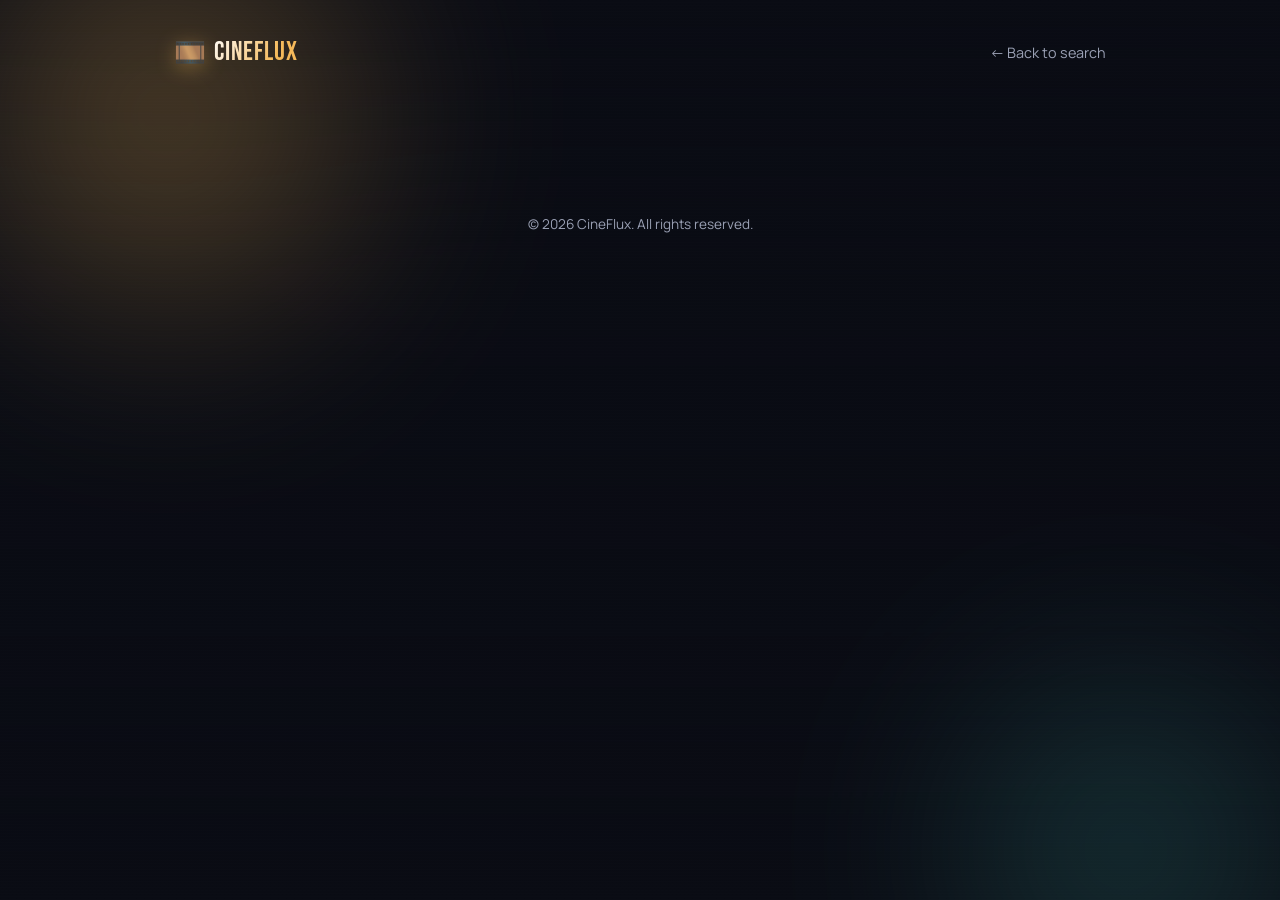
==== movie-details.html @ 126f5a04 "Get Your Movie" ====
<!DOCTYPE html>
<html lang="en">
<head>
    <meta charset="UTF-8">
    <meta name="viewport" content="width=device-width, initial-scale=1.0">
    <title>CineFlux — Movie details</title>
    <link rel="icon" href="data:image/svg+xml,%3Csvg xmlns='http://www.w3.org/2000/svg' viewBox='0 0 100 100'%3E%3Ctext y='.9em' font-size='90'%3E%F0%9F%8E%9E%3C/text%3E%3C/svg%3E">
    <link rel="preconnect" href="https://fonts.googleapis.com">
    <link rel="preconnect" href="https://fonts.gstatic.com" crossorigin>
    <link href="https://fonts.googleapis.com/css2?family=Bebas+Neue&family=Manrope:wght@400;500;600;700;800&display=swap" rel="stylesheet">
    <link rel="stylesheet" href="style.css">
</head>
<body>

    <div class="scene" aria-hidden="true">
        <div class="bg-video-wrap">
            <video class="bg-video" autoplay muted loop playsinline poster="assets/bg-poster.jpg">
                <source src="assets/bg-video.mp4" type="video/mp4">
            </video>
            <div class="bg-video-overlay"></div>
        </div>
        <div class="glow glow-1"></div>
        <div class="glow glow-2"></div>
        <div class="grain"></div>
    </div>

    <div class="detail-backdrop" id="detailBackdrop" aria-hidden="true"></div>

    <header class="site-header compact">
        <a href="index.html" class="brand">
            <span class="brand-mark">🎞️</span>
            <span class="brand-name">CineFlux</span>
        </a>
        <a href="index.html" class="back-link">← Back to search</a>
    </header>

    <main>
        <div id="movie-detail"></div>
    </main>

    <footer class="site-footer">
        <p>&copy; 2026 CineFlux. All rights reserved.</p>
    </footer>

    <script src="effects.js"></script>
    <script src="movie-details.js"></script>
</body>
</html>
---- style.css ----
/* ============================================================
   CineFlux — premium dark cinema theme
   Built to style the markup exactly as script.js / movie-details.js
   already generate it. No JS logic files were touched.
   ============================================================ */

:root {
  --bg: #0a0c14;
  --bg-panel: #12151f;
  --bg-card: #161a26;
  --line: rgba(255, 255, 255, 0.08);
  --text: #eef0f6;
  --text-dim: #9aa0b4;
  --amber: #f5b95a;
  --amber-dim: #c9924a;
  --teal: #4fd6c8;
  --shadow-deep: 0 30px 60px -20px rgba(0, 0, 0, 0.65);

  --font-display: "Bebas Neue", "Manrope", sans-serif;
  --font-body: "Manrope", -apple-system, sans-serif;
}

* {
  box-sizing: border-box;
}

html {
  scroll-behavior: smooth;
}

body {
  margin: 0;
  min-height: 100vh;
  background: var(--bg);
  color: var(--text);
  font-family: var(--font-body);
  line-height: 1.5;
  -webkit-font-smoothing: antialiased;
  overflow-x: hidden;
  position: relative;
}

a {
  color: inherit;
  text-decoration: none;
}

/* ---------- Ambient cinematic backdrop ---------- */

.scene {
  position: fixed;
  inset: 0;
  z-index: -1;
  overflow: hidden;
  pointer-events: none;
}

.glow {
  position: absolute;
  border-radius: 50%;
  filter: blur(90px);
  opacity: 0.35;
}

.glow-1 {
  width: 46vw;
  height: 46vw;
  top: -14vw;
  left: -10vw;
  background: radial-gradient(circle, var(--amber) 0%, transparent 70%);
}

.glow-2 {
  width: 40vw;
  height: 40vw;
  bottom: -16vw;
  right: -8vw;
  background: radial-gradient(circle, var(--teal) 0%, transparent 70%);
  opacity: 0.22;
}

.grain {
  position: absolute;
  inset: 0;
  background-image: repeating-linear-gradient(
      0deg,
      rgba(255, 255, 255, 0.015) 0px,
      transparent 1px,
      transparent 3px
    );
  mix-blend-mode: overlay;
}

/* Background video (drop your own file at assets/bg-video.mp4 —
   see the note below on where to source one). Fails silently and
   the gradient/glow backdrop still looks complete without it. */

.bg-video-wrap {
  position: absolute;
  inset: 0;
  overflow: hidden;
}

.bg-video {
  width: 100%;
  height: 100%;
  object-fit: cover;
  filter: brightness(0.4) saturate(1.15) contrast(1.05);
  opacity: 0.55;
}

.bg-video-overlay {
  position: absolute;
  inset: 0;
  background: linear-gradient(
    180deg,
    var(--bg) 0%,
    rgba(10, 12, 20, 0.55) 30%,
    rgba(10, 12, 20, 0.75) 70%,
    var(--bg) 100%
  );
}

/* Real 3D CSS film reel — two faces spinning in true 3D space,
   no image, no video, just transforms. */

.floating-reel {
  position: absolute;
  top: 14%;
  right: 8%;
  width: 120px;
  height: 120px;
  perspective: 700px;
  opacity: 0.5;
  display: none;
}

.reel-face {
  position: absolute;
  inset: 0;
  border-radius: 50%;
  background:
    radial-gradient(circle at center, transparent 0 18%, var(--line) 18% 20%, transparent 20% 34%, var(--line) 34% 36%, transparent 36%),
    repeating-conic-gradient(rgba(255, 255, 255, 0.12) 0deg 8deg, transparent 8deg 40deg);
  border: 2px solid rgba(245, 185, 90, 0.35);
  animation: spin3d 10s linear infinite;
  transform-style: preserve-3d;
  backface-visibility: hidden;
}

.reel-back {
  animation-delay: -5s;
}

@keyframes spin3d {
  from {
    transform: rotateY(0deg);
  }
  to {
    transform: rotateY(360deg);
  }
}

/* ---------- Header ---------- */

.site-header {
  display: flex;
  flex-direction: column;
  align-items: center;
  gap: 0.6rem;
  padding: 3.5rem 1.5rem 2rem;
  text-align: center;
}

.site-header.compact {
  flex-direction: row;
  justify-content: space-between;
  align-items: center;
  text-align: left;
  max-width: 980px;
  margin: 0 auto;
  padding: 2rem 1.5rem 1rem;
}

.brand {
  display: inline-flex;
  align-items: center;
  gap: 0.5rem;
}

.brand-mark {
  font-size: 1.6rem;
  filter: drop-shadow(0 4px 10px rgba(245, 185, 90, 0.4));
}

.brand-name {
  font-family: var(--font-display);
  font-size: 1.7rem;
  letter-spacing: 0.03em;
  background: linear-gradient(120deg, #fff, var(--amber) 70%);
  -webkit-background-clip: text;
  background-clip: text;
  color: transparent;
}

.back-link {
  font-size: 0.9rem;
  color: var(--text-dim);
  transition: color 0.2s ease;
}

.back-link:hover {
  color: var(--amber);
}

.hero-title {
  margin: 0.6rem 0 0;
  font-family: var(--font-display);
  font-weight: 400;
  font-size: clamp(2.6rem, 6vw, 4.4rem);
  letter-spacing: 0.01em;
  line-height: 1;
}

@media (min-width: 900px) {
  .floating-reel {
    display: block;
  }
}

.hero-sub {
  margin: 0;
  color: var(--text-dim);
  font-size: 1.05rem;
  max-width: 34rem;
}

/* ---------- Sprocket strip (film-reel motif) ---------- */

.sprocket-row {
  height: 10px;
  max-width: 1080px;
  margin: 0 auto 2.4rem;
  background-image: radial-gradient(circle, rgba(255, 255, 255, 0.18) 2px, transparent 2.6px);
  background-size: 22px 100%;
  background-repeat: repeat-x;
  opacity: 0.7;
}

/* ---------- Trending chips ---------- */

.trending {
  display: flex;
  flex-wrap: wrap;
  align-items: center;
  justify-content: center;
  gap: 0.5rem;
  margin: 0 0 2.2rem;
}

.trending-label {
  color: var(--text-dim);
  font-size: 0.85rem;
  margin-right: 0.2rem;
}

.chip {
  border: 1px solid var(--line);
  background: rgba(255, 255, 255, 0.04);
  color: var(--text-dim);
  font-family: var(--font-body);
  font-size: 0.82rem;
  padding: 0.35rem 0.9rem;
  border-radius: 999px;
  cursor: pointer;
  transition: border-color 0.2s ease, color 0.2s ease, transform 0.15s ease;
}

.chip:hover {
  color: var(--amber);
  border-color: rgba(245, 185, 90, 0.4);
  transform: translateY(-1px);
}

/* ---------- Feature badges ---------- */

.feature-row {
  display: flex;
  flex-wrap: wrap;
  justify-content: center;
  gap: 1rem 2.2rem;
  margin: 0 0 2.6rem;
}

.feature {
  display: inline-flex;
  align-items: center;
  gap: 0.5rem;
  color: var(--text-dim);
  font-size: 0.9rem;
}

.feature-icon {
  font-size: 1.1rem;
}

/* ---------- Empty state ---------- */

.empty-state {
  grid-column: 1 / -1;
  display: flex;
  flex-direction: column;
  align-items: center;
  gap: 0.8rem;
  padding: 3.5rem 1.5rem;
  color: var(--text-dim);
  text-align: center;
}

.empty-icon {
  font-size: 2.6rem;
  opacity: 0.6;
  filter: drop-shadow(0 8px 18px rgba(0, 0, 0, 0.5));
}

.empty-state p {
  margin: 0;
  max-width: 26rem;
}

/* ---------- Details page backdrop glow ---------- */

.detail-backdrop {
  position: fixed;
  inset: -8%;
  z-index: -1;
  background-size: cover;
  background-position: center;
  filter: blur(70px) brightness(0.45) saturate(1.3);
  transform: scale(1.15);
  opacity: 0;
  transition: opacity 0.7s ease;
}

.detail-backdrop.visible {
  opacity: 0.6;
}

/* ---------- Search panel ---------- */

main {
  max-width: 1080px;
  margin: 0 auto;
  padding: 0 1.5rem 4rem;
}

.search-panel {
  display: flex;
  justify-content: center;
  margin-bottom: 3rem;
}

#movieForm {
  display: flex;
  width: 100%;
  max-width: 640px;
  background: rgba(255, 255, 255, 0.05);
  border: 1px solid var(--line);
  border-radius: 999px;
  padding: 0.4rem 0.4rem 0.4rem 1.3rem;
  backdrop-filter: blur(16px);
  box-shadow: var(--shadow-deep);
  transition: border-color 0.25s ease, transform 0.25s ease;
}

#movieForm:focus-within {
  border-color: rgba(245, 185, 90, 0.5);
  transform: translateY(-2px);
}

#movieInput {
  flex: 1;
  border: none;
  background: transparent;
  color: var(--text);
  font-family: var(--font-body);
  font-size: 1rem;
  padding: 0.7rem 0.5rem;
  outline: none;
}

#movieInput::placeholder {
  color: var(--text-dim);
}

#movieForm button {
  border: none;
  border-radius: 999px;
  padding: 0.75rem 1.6rem;
  font-family: var(--font-body);
  font-weight: 700;
  font-size: 0.95rem;
  color: #17110a;
  background: linear-gradient(135deg, var(--amber), var(--amber-dim));
  cursor: pointer;
  box-shadow: 0 10px 24px -8px rgba(245, 185, 90, 0.55);
  transition: transform 0.18s ease, box-shadow 0.18s ease;
}

#movieForm button:hover {
  transform: translateY(-1px);
  box-shadow: 0 14px 28px -8px rgba(245, 185, 90, 0.7);
}

#movieForm button:active {
  transform: translateY(0);
}

/* ---------- Loader ---------- */

.loader {
  --color-1: rgba(255, 255, 255, 0.15);
  --color-2: var(--amber);
  --size: 1px;

  width: calc(48 * var(--size));
  height: calc(48 * var(--size));
  border: calc(4 * var(--size)) solid var(--color-1);
  border-bottom-color: var(--color-2);
  border-radius: 50%;
  display: block;
  margin: 3rem auto;
  box-sizing: border-box;
  animation: rotation 0.9s linear infinite;
}

@keyframes rotation {
  0% {
    transform: rotate(0deg);
  }
  100% {
    transform: rotate(360deg);
  }
}

/* ---------- Results grid & cards ---------- */

#movieHub {
  display: grid;
  grid-template-columns: repeat(auto-fill, minmax(190px, 1fr));
  gap: 1.6rem;
  perspective: 1200px;
}

#movieHub p {
  text-align: center;
  color: var(--text-dim);
  grid-column: 1 / -1;
}

.movie-card {
  background: var(--bg-card);
  border: 1px solid var(--line);
  border-radius: 16px;
  overflow: hidden;
  cursor: pointer;
  transform-style: preserve-3d;
  will-change: transform;
  transition: transform 0.15s ease, box-shadow 0.25s ease, border-color 0.25s ease;
  box-shadow: 0 14px 30px -16px rgba(0, 0, 0, 0.7);
}

.movie-card:hover {
  border-color: rgba(245, 185, 90, 0.35);
  box-shadow: 0 26px 50px -18px rgba(0, 0, 0, 0.8);
}

/* entrance animation, triggered by effects.js on new cards */
.movie-card.card-enter {
  opacity: 0;
  transform: translateY(18px) scale(0.96);
}

.movie-card.card-enter-active {
  opacity: 1;
  transform: translateY(0) scale(1);
  transition: opacity 0.45s ease, transform 0.45s cubic-bezier(0.2, 0.8, 0.2, 1);
}

.movie-card > div:first-child {
  aspect-ratio: 2 / 3;
  overflow: hidden;
  background: #1c202c;
}

.movie-card img {
  width: 100%;
  height: 100%;
  object-fit: cover;
  display: block;
}

.movie-card > div:last-child {
  padding: 0.85rem 1rem 1.1rem;
}

.movie-card > div:last-child p:first-child {
  margin: 0 0 0.2rem;
  font-family: var(--font-body);
  font-weight: 700;
  font-size: 0.98rem;
  line-height: 1.3;
  white-space: nowrap;
  overflow: hidden;
  text-overflow: ellipsis;
}

.movie-card > div:last-child p:last-child {
  margin: 0;
  font-size: 0.85rem;
  color: var(--text-dim);
}

/* ---------- Movie details page ---------- */

#movie-detail {
  display: grid;
  grid-template-columns: minmax(220px, 320px) 1fr;
  gap: 2.8rem;
  align-items: start;
  padding-top: 1rem;
}

#movie-detail > div:first-child {
  position: sticky;
  top: 2rem;
  perspective: 1000px;
}

#movie-detail > div:first-child img {
  width: 100%;
  border-radius: 18px;
  display: block;
  box-shadow: var(--shadow-deep);
  transition: transform 0.2s ease;
  transform-style: preserve-3d;
}

#movie-detail > div:last-child > h2 {
  margin: 0 0 0.9rem;
  font-family: var(--font-display);
  font-weight: 400;
  font-size: clamp(2.2rem, 4vw, 3.2rem);
  letter-spacing: 0.01em;
  line-height: 1.05;
}

/* meta chip row: released / rated / runtime / genre / imdb rating */
#movie-detail > div:last-child > section:nth-child(2) {
  display: flex;
  flex-wrap: wrap;
  gap: 0.5rem;
  margin: 0 0 1.8rem;
}

#movie-detail > div:last-child > section:nth-child(2) p {
  margin: 0;
  padding: 0.4rem 0.85rem;
  background: rgba(255, 255, 255, 0.05);
  border: 1px solid var(--line);
  border-radius: 999px;
  font-size: 0.85rem;
  color: var(--text-dim);
}

#movie-detail > div:last-child > section:nth-child(2) p:last-child {
  color: var(--amber);
  border-color: rgba(245, 185, 90, 0.35);
  font-weight: 700;
}

#movie-detail > div:last-child > section:nth-child(2) p:last-child::before {
  content: "★ ";
}

/* shared "block" look for plot / actors */
#movie-detail > div:last-child > div:nth-child(3),
#movie-detail > div:last-child > div:nth-child(5) {
  margin-bottom: 1.8rem;
  padding: 1.3rem 1.4rem;
  background: var(--bg-panel);
  border: 1px solid var(--line);
  border-radius: 14px;
}

#movie-detail > div:last-child > div:nth-child(3) p:first-child,
#movie-detail > div:last-child > div:nth-child(5) p:first-child {
  margin: 0 0 0.5rem;
  font-size: 0.8rem;
  font-weight: 700;
  color: var(--teal);
}

#movie-detail > div:last-child > div:nth-child(3) p:last-child,
#movie-detail > div:last-child > div:nth-child(5) p:last-child {
  margin: 0;
  color: var(--text);
  max-width: 62ch;
}

/* two-column sections: director/writer, language/country */
#movie-detail > div:last-child > div:nth-child(4),
#movie-detail > div:last-child > div:nth-child(6) {
  display: flex;
  flex-wrap: wrap;
  gap: 1.6rem;
  margin-bottom: 1.8rem;
}

#movie-detail > div:last-child > div:nth-child(4) section,
#movie-detail > div:last-child > div:nth-child(6) section {
  flex: 1 1 200px;
}

#movie-detail > div:last-child > div:nth-child(4) section p:first-child,
#movie-detail > div:last-child > div:nth-child(6) section p:first-child {
  margin: 0 0 0.3rem;
  font-size: 0.8rem;
  font-weight: 700;
  color: var(--teal);
}

#movie-detail > div:last-child > div:nth-child(4) section p:last-child,
#movie-detail > div:last-child > div:nth-child(6) section p:last-child {
  margin: 0;
  color: var(--text);
}

/* CTA button */
#movie-detail > div:last-child > button {
  border: none;
  border-radius: 999px;
  padding: 0;
  background: linear-gradient(135deg, var(--amber), var(--amber-dim));
  cursor: pointer;
  box-shadow: 0 14px 30px -10px rgba(245, 185, 90, 0.55);
  transition: transform 0.18s ease, box-shadow 0.18s ease;
}

#movie-detail > div:last-child > button:hover {
  transform: translateY(-2px);
  box-shadow: 0 18px 36px -10px rgba(245, 185, 90, 0.7);
}

#movie-detail > div:last-child > button a {
  display: block;
  padding: 0.85rem 1.8rem;
  font-weight: 700;
  color: #17110a;
}

/* ---------- Footer ---------- */

.site-footer {
  text-align: center;
  padding: 2rem 1.5rem 3rem;
  color: var(--text-dim);
  font-size: 0.85rem;
}

/* ---------- Responsive ---------- */

/* Tablets */
@media (max-width: 900px) {
  main {
    padding: 0 1.2rem 3rem;
  }

  .feature-row {
    gap: 0.8rem 1.4rem;
  }

  #movieHub {
    grid-template-columns: repeat(auto-fill, minmax(150px, 1fr));
    gap: 1.1rem;
  }

  #movie-detail {
    grid-template-columns: 1fr;
    gap: 2rem;
  }

  #movie-detail > div:first-child {
    position: static;
    max-width: 240px;
    margin: 0 auto;
  }
}

/* Large phones */
@media (max-width: 600px) {
  .bg-video-wrap {
    display: none;
  }

  .site-header {
    padding: 2.4rem 1.2rem 1.6rem;
  }

  .site-header.compact {
    padding: 1.4rem 1.2rem 0.8rem;
    flex-wrap: wrap;
    gap: 0.6rem;
    justify-content: center;
    text-align: center;
  }

  .hero-sub {
    font-size: 0.95rem;
    padding: 0 0.5rem;
  }

  #movieForm {
    flex-wrap: wrap;
    border-radius: 22px;
    padding: 0.6rem;
    gap: 0.5rem;
  }

  #movieInput {
    flex-basis: 100%;
    padding: 0.5rem 0.4rem;
  }

  #movieForm button {
    flex: 1;
    padding: 0.7rem 1rem;
  }

  #movieHub {
    grid-template-columns: repeat(auto-fill, minmax(130px, 1fr));
    gap: 0.9rem;
  }

  .sprocket-row {
    margin-bottom: 1.6rem;
    background-size: 16px 100%;
  }

  .feature-row {
    gap: 0.7rem 1.2rem;
    margin-bottom: 2rem;
  }

  .feature {
    font-size: 0.82rem;
  }

  .trending {
    margin-bottom: 1.6rem;
  }

  .chip {
    font-size: 0.78rem;
    padding: 0.3rem 0.75rem;
  }

  .empty-state {
    padding: 2.4rem 1rem;
  }

  .empty-icon {
    font-size: 2.1rem;
  }

  .movie-card > div:last-child {
    padding: 0.65rem 0.7rem 0.85rem;
  }

  .movie-card > div:last-child p:first-child {
    font-size: 0.88rem;
  }

  #movie-detail > div:last-child > section:nth-child(2) p {
    font-size: 0.78rem;
    padding: 0.35rem 0.7rem;
  }

  #movie-detail > div:last-child > div:nth-child(3),
  #movie-detail > div:last-child > div:nth-child(5) {
    padding: 1.05rem 1.1rem;
  }
}

/* Small phones */
@media (max-width: 380px) {
  .brand-name {
    font-size: 1.4rem;
  }

  .hero-title {
    font-size: clamp(2.1rem, 9vw, 2.8rem);
  }

  #movieHub {
    grid-template-columns: repeat(auto-fill, minmax(45vw, 1fr));
  }

  #movie-detail > div:first-child {
    max-width: 200px;
  }

  #movie-detail > div:last-child > h2 {
    font-size: clamp(1.8rem, 9vw, 2.4rem);
  }
}

/* Fine-pointer only: keep hover tilt/lift for mouse & trackpad,
   skip it on touch so nothing feels "stuck" mid-tilt after a tap */
@media (hover: none) and (pointer: coarse) {
  .movie-card:hover {
    box-shadow: 0 14px 30px -16px rgba(0, 0, 0, 0.7);
    border-color: var(--line);
  }
}

/* ---------- Reduced motion ---------- */

@media (prefers-reduced-motion: reduce) {
  * {
    animation-duration: 0.001ms !important;
    transition-duration: 0.001ms !important;
  }
}
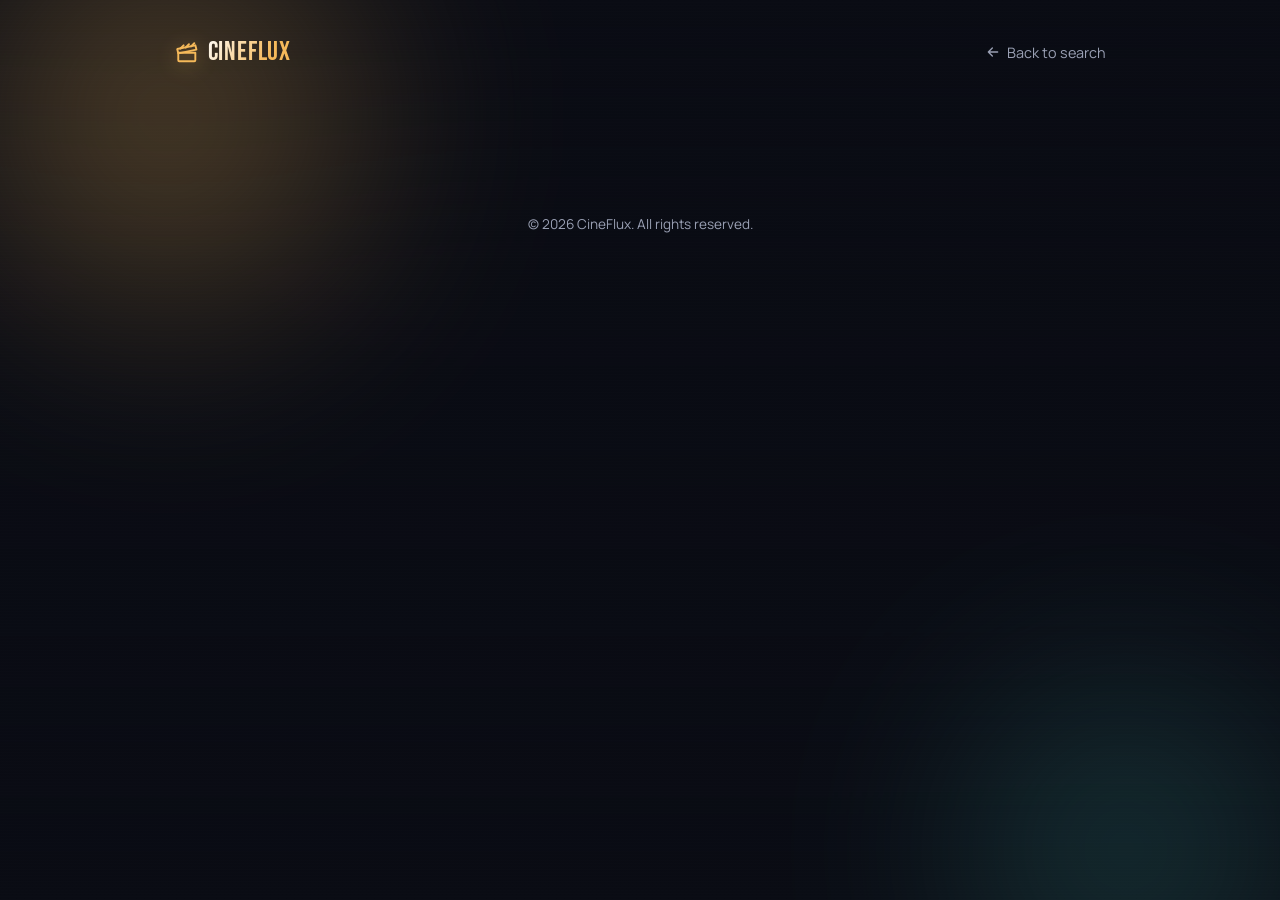
==== commit e60f4290: "getting advanced" ====
--- a/movie-details.html
+++ b/movie-details.html
@@ -4,7 +4,7 @@
     <meta charset="UTF-8">
     <meta name="viewport" content="width=device-width, initial-scale=1.0">
     <title>CineFlux — Movie details</title>
-    <link rel="icon" href="data:image/svg+xml,%3Csvg xmlns='http://www.w3.org/2000/svg' viewBox='0 0 100 100'%3E%3Ctext y='.9em' font-size='90'%3E%F0%9F%8E%9E%3C/text%3E%3C/svg%3E">
+    <link rel="icon" href="data:image/svg+xml,%3Csvg xmlns='http://www.w3.org/2000/svg' viewBox='0 0 100 100'%3E%3Crect x='10' y='25' width='80' height='55' rx='10' fill='none' stroke='%23f5b95a' stroke-width='6'/%3E%3Ccircle cx='50' cy='52' r='16' fill='none' stroke='%23f5b95a' stroke-width='6'/%3E%3Crect x='30' y='14' width='16' height='12' rx='3' fill='%23f5b95a'/%3E%3C/svg%3E">
     <link rel="preconnect" href="https://fonts.googleapis.com">
     <link rel="preconnect" href="https://fonts.gstatic.com" crossorigin>
     <link href="https://fonts.googleapis.com/css2?family=Bebas+Neue&family=Manrope:wght@400;500;600;700;800&display=swap" rel="stylesheet">
@@ -28,10 +28,21 @@
 
     <header class="site-header compact">
         <a href="index.html" class="brand">
-            <span class="brand-mark">🎞️</span>
+            <svg class="brand-mark" viewBox="0 0 24 24" fill="none" stroke="currentColor"
+                stroke-width="1.8" stroke-linecap="round" stroke-linejoin="round" aria-hidden="true">
+                <path d="M3 8.5 20 5l1 4-17 3.5z" />
+                <path d="M4 12h16v7a1 1 0 0 1-1 1H5a1 1 0 0 1-1-1z" />
+                <path d="m6 8 3-3M11 7l3-3M16 6l3-3" />
+            </svg>
             <span class="brand-name">CineFlux</span>
         </a>
-        <a href="index.html" class="back-link">← Back to search</a>
+        <a href="index.html" class="back-link">
+            <svg viewBox="0 0 24 24" fill="none" stroke="currentColor" stroke-width="2"
+                stroke-linecap="round" stroke-linejoin="round" aria-hidden="true">
+                <path d="M19 12H5M11 6l-6 6 6 6" />
+            </svg>
+            <span>Back to search</span>
+        </a>
     </header>
 
     <main>
@@ -43,6 +54,7 @@
     </footer>
 
     <script src="effects.js"></script>
+    <script src="favorites.js"></script>
     <script src="movie-details.js"></script>
 </body>
 </html>
--- a/style.css
+++ b/style.css
@@ -189,7 +189,10 @@
 }
 
 .brand-mark {
-  font-size: 1.6rem;
+  width: 1.6rem;
+  height: 1.6rem;
+  color: var(--amber);
+  flex-shrink: 0;
   filter: drop-shadow(0 4px 10px rgba(245, 185, 90, 0.4));
 }
 
@@ -204,9 +207,17 @@
 }
 
 .back-link {
+  display: inline-flex;
+  align-items: center;
+  gap: 0.4rem;
   font-size: 0.9rem;
   color: var(--text-dim);
   transition: color 0.2s ease;
+}
+
+.back-link svg {
+  width: 1rem;
+  height: 1rem;
 }
 
 .back-link:hover {
@@ -282,6 +293,85 @@
   transform: translateY(-1px);
 }
 
+/* ---------- Quick actions (favorites toggle) ---------- */
+
+.quick-actions {
+  display: flex;
+  justify-content: center;
+  margin: 0 0 1.6rem;
+}
+
+.favorites-toggle {
+  display: inline-flex;
+  align-items: center;
+  gap: 0.5rem;
+  border: 1px solid var(--line);
+  background: rgba(255, 255, 255, 0.04);
+  color: var(--text-dim);
+  font-family: var(--font-body);
+  font-size: 0.85rem;
+  font-weight: 600;
+  padding: 0.5rem 1.1rem;
+  border-radius: 999px;
+  cursor: pointer;
+  transition: border-color 0.2s ease, color 0.2s ease, transform 0.15s ease;
+}
+
+.favorites-toggle svg {
+  width: 1.05rem;
+  height: 1.05rem;
+}
+
+.favorites-toggle:hover {
+  color: var(--amber);
+  border-color: rgba(245, 185, 90, 0.4);
+  transform: translateY(-1px);
+}
+
+/* ---------- Mood suggestions ---------- */
+
+.mood-panel {
+  display: flex;
+  flex-wrap: wrap;
+  align-items: center;
+  justify-content: center;
+  gap: 0.6rem;
+  margin: 0 0 2.2rem;
+}
+
+.mood-label {
+  color: var(--text-dim);
+  font-size: 0.85rem;
+  margin-right: 0.2rem;
+}
+
+.mood-btn {
+  display: inline-flex;
+  align-items: center;
+  gap: 0.4rem;
+  border: 1px solid var(--line);
+  background: rgba(255, 255, 255, 0.04);
+  color: var(--text-dim);
+  font-family: var(--font-body);
+  font-size: 0.82rem;
+  padding: 0.4rem 0.9rem 0.4rem 0.7rem;
+  border-radius: 999px;
+  cursor: pointer;
+  transition: border-color 0.2s ease, color 0.2s ease, transform 0.15s ease;
+}
+
+.mood-btn svg {
+  width: 1rem;
+  height: 1rem;
+  flex-shrink: 0;
+}
+
+.mood-btn:hover {
+  color: var(--teal);
+  border-color: rgba(79, 214, 200, 0.4);
+  transform: translateY(-1px);
+}
+
 /* ---------- Feature badges ---------- */
 
 .feature-row {
@@ -301,7 +391,10 @@
 }
 
 .feature-icon {
-  font-size: 1.1rem;
+  width: 1.1rem;
+  height: 1.1rem;
+  color: var(--amber);
+  flex-shrink: 0;
 }
 
 /* ---------- Empty state ---------- */
@@ -318,8 +411,10 @@
 }
 
 .empty-icon {
-  font-size: 2.6rem;
+  width: 2.6rem;
+  height: 2.6rem;
   opacity: 0.6;
+  color: var(--text-dim);
   filter: drop-shadow(0 8px 18px rgba(0, 0, 0, 0.5));
 }
 
@@ -429,6 +524,8 @@
   border-bottom-color: var(--color-2);
   border-radius: 50%;
   display: block;
+  grid-column: 1 / -1;
+  justify-self: center;
   margin: 3rem auto;
   box-sizing: border-box;
   animation: rotation 0.9s linear infinite;
@@ -488,9 +585,72 @@
 }
 
 .movie-card > div:first-child {
+  position: relative;
   aspect-ratio: 2 / 3;
   overflow: hidden;
   background: #1c202c;
+}
+
+/* ---------- Favorite (heart) button ---------- */
+
+.favorite-btn {
+  position: absolute;
+  top: 0.55rem;
+  right: 0.55rem;
+  z-index: 2;
+  display: flex;
+  align-items: center;
+  justify-content: center;
+  width: 2.1rem;
+  height: 2.1rem;
+  border: none;
+  border-radius: 50%;
+  background: rgba(10, 12, 20, 0.55);
+  backdrop-filter: blur(6px);
+  color: #fff;
+  cursor: pointer;
+  transition: transform 0.15s ease, color 0.2s ease, background 0.2s ease;
+}
+
+.favorite-btn:hover {
+  transform: scale(1.08);
+  background: rgba(10, 12, 20, 0.75);
+}
+
+.favorite-btn.active {
+  color: var(--amber);
+}
+
+.heart-icon {
+  width: 1.1rem;
+  height: 1.1rem;
+}
+
+.favorite-btn-detail {
+  display: inline-flex;
+  align-items: center;
+  gap: 0.5rem;
+  border: 1px solid var(--line);
+  background: rgba(255, 255, 255, 0.05);
+  color: var(--text-dim);
+  font-family: var(--font-body);
+  font-weight: 600;
+  font-size: 0.9rem;
+  padding: 0.6rem 1.1rem;
+  border-radius: 999px;
+  cursor: pointer;
+  margin-bottom: 1rem;
+  transition: border-color 0.2s ease, color 0.2s ease;
+}
+
+.favorite-btn-detail svg {
+  width: 1.05rem;
+  height: 1.05rem;
+}
+
+.favorite-btn-detail.active {
+  color: var(--amber);
+  border-color: rgba(245, 185, 90, 0.4);
 }
 
 .movie-card img {
@@ -579,10 +739,6 @@
   font-weight: 700;
 }
 
-#movie-detail > div:last-child > section:nth-child(2) p:last-child::before {
-  content: "★ ";
-}
-
 /* shared "block" look for plot / actors */
 #movie-detail > div:last-child > div:nth-child(3),
 #movie-detail > div:last-child > div:nth-child(5) {
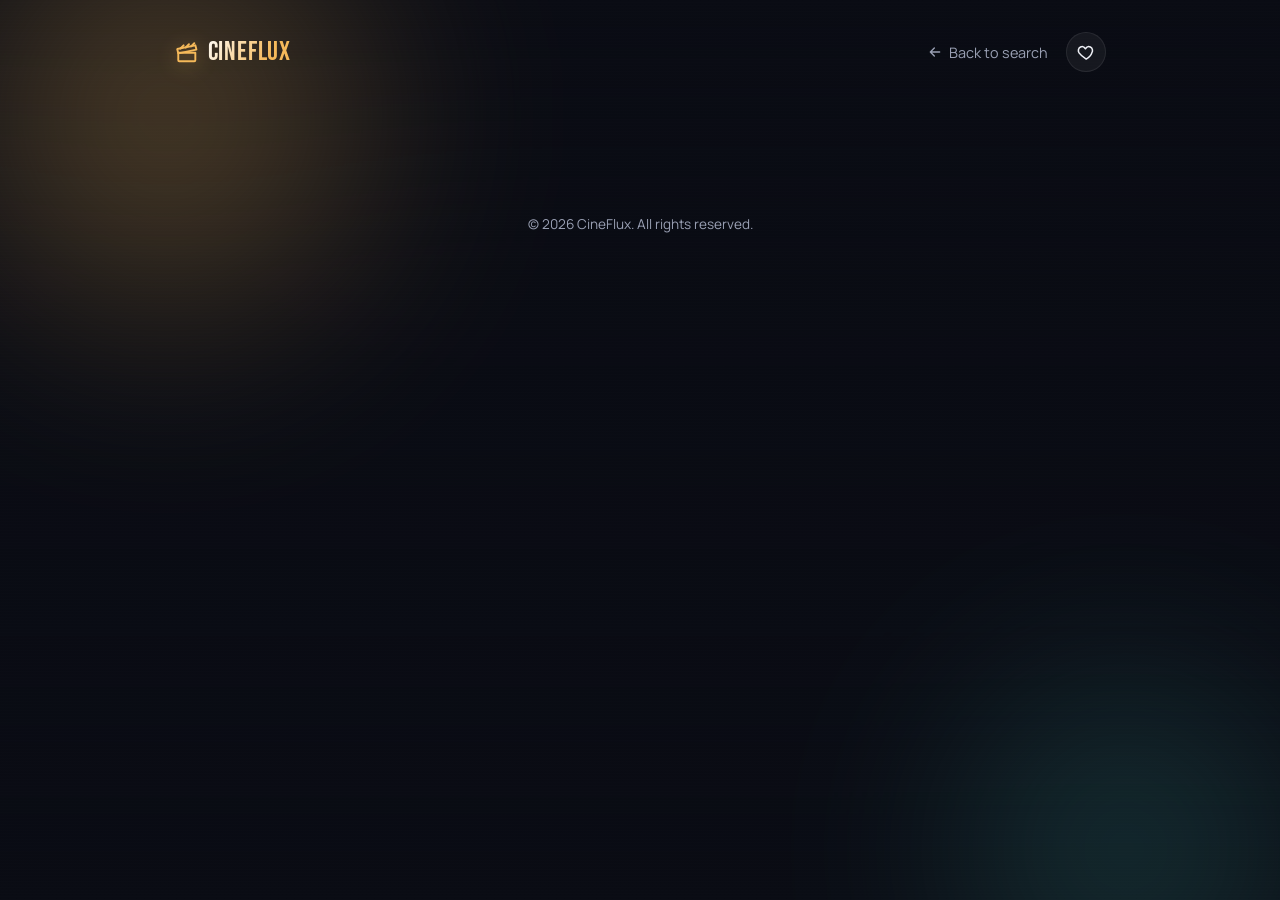
==== commit eede4edc: "updated" ====
--- a/movie-details.html
+++ b/movie-details.html
@@ -36,13 +36,24 @@
             </svg>
             <span class="brand-name">CineFlux</span>
         </a>
-        <a href="index.html" class="back-link">
-            <svg viewBox="0 0 24 24" fill="none" stroke="currentColor" stroke-width="2"
-                stroke-linecap="round" stroke-linejoin="round" aria-hidden="true">
-                <path d="M19 12H5M11 6l-6 6 6 6" />
-            </svg>
-            <span>Back to search</span>
-        </a>
+
+        <div class="header-actions">
+            <a href="index.html" class="back-link">
+                <svg viewBox="0 0 24 24" fill="none" stroke="currentColor" stroke-width="2"
+                    stroke-linecap="round" stroke-linejoin="round" aria-hidden="true">
+                    <path d="M19 12H5M11 6l-6 6 6 6" />
+                </svg>
+                <span>Back to search</span>
+            </a>
+
+            <a href="index.html?view=favorites" class="favorites-icon-btn" aria-label="My Favorites">
+                <svg viewBox="0 0 24 24" fill="none" stroke="currentColor" stroke-width="2"
+                    stroke-linecap="round" stroke-linejoin="round" aria-hidden="true">
+                    <path
+                        d="M12 21s-6.7-4.35-9.3-8.1C1 10.1 1.6 6.7 4.6 5.2c2.4-1.2 5 .1 6.4 2.3 1.4-2.2 4-3.5 6.4-2.3 3 1.5 3.6 4.9 1.9 7.7C18.7 16.65 12 21 12 21z" />
+                </svg>
+            </a>
+        </div>
     </header>
 
     <main>
--- a/style.css
+++ b/style.css
@@ -168,7 +168,7 @@
   flex-direction: column;
   align-items: center;
   gap: 0.6rem;
-  padding: 3.5rem 1.5rem 2rem;
+  padding: 0 0 2rem;
   text-align: center;
 }
 
@@ -180,6 +180,53 @@
   max-width: 980px;
   margin: 0 auto;
   padding: 2rem 1.5rem 1rem;
+}
+
+/* ---------- Top nav (brand + favorites icon) ---------- */
+
+.topnav {
+  position: sticky;
+  top: 0;
+  z-index: 20;
+  width: 100%;
+  display: flex;
+  align-items: center;
+  justify-content: space-between;
+  gap: 1rem;
+  padding: 1.2rem 1.5rem;
+  text-align: left;
+}
+
+.header-actions {
+  display: flex;
+  align-items: center;
+  gap: 1.1rem;
+}
+
+.favorites-icon-btn {
+  display: inline-flex;
+  align-items: center;
+  justify-content: center;
+  width: 2.5rem;
+  height: 2.5rem;
+  flex-shrink: 0;
+  border-radius: 50%;
+  border: 1px solid var(--line);
+  background: rgba(255, 255, 255, 0.05);
+  color: var(--text);
+  cursor: pointer;
+  transition: border-color 0.2s ease, color 0.2s ease, transform 0.15s ease, background 0.2s ease;
+}
+
+.favorites-icon-btn svg {
+  width: 1.15rem;
+  height: 1.15rem;
+}
+
+.favorites-icon-btn:hover {
+  color: var(--amber);
+  border-color: rgba(245, 185, 90, 0.45);
+  transform: translateY(-1px);
 }
 
 .brand {
@@ -293,15 +340,15 @@
   transform: translateY(-1px);
 }
 
-/* ---------- Quick actions (favorites toggle) ---------- */
-
-.quick-actions {
+/* ---------- Mood suggestions (collapsed behind a toggle) ---------- */
+
+.mood-toggle-row {
   display: flex;
   justify-content: center;
   margin: 0 0 1.6rem;
 }
 
-.favorites-toggle {
+.mood-toggle {
   display: inline-flex;
   align-items: center;
   gap: 0.5rem;
@@ -317,18 +364,16 @@
   transition: border-color 0.2s ease, color 0.2s ease, transform 0.15s ease;
 }
 
-.favorites-toggle svg {
+.mood-toggle svg {
   width: 1.05rem;
   height: 1.05rem;
 }
 
-.favorites-toggle:hover {
-  color: var(--amber);
-  border-color: rgba(245, 185, 90, 0.4);
-  transform: translateY(-1px);
-}
-
-/* ---------- Mood suggestions ---------- */
+.mood-toggle:hover,
+.mood-toggle[aria-expanded="true"] {
+  color: var(--teal);
+  border-color: rgba(79, 214, 200, 0.4);
+}
 
 .mood-panel {
   display: flex;
@@ -337,12 +382,6 @@
   justify-content: center;
   gap: 0.6rem;
   margin: 0 0 2.2rem;
-}
-
-.mood-label {
-  color: var(--text-dim);
-  font-size: 0.85rem;
-  margin-right: 0.2rem;
 }
 
 .mood-btn {
@@ -630,17 +669,23 @@
   display: inline-flex;
   align-items: center;
   gap: 0.5rem;
-  border: 1px solid var(--line);
-  background: rgba(255, 255, 255, 0.05);
-  color: var(--text-dim);
+  border: 1px solid rgba(255, 255, 255, 0.25);
+  background: rgba(255, 255, 255, 0.08);
+  color: var(--text);
   font-family: var(--font-body);
   font-weight: 600;
   font-size: 0.9rem;
   padding: 0.6rem 1.1rem;
   border-radius: 999px;
   cursor: pointer;
-  margin-bottom: 1rem;
-  transition: border-color 0.2s ease, color 0.2s ease;
+  flex-shrink: 0;
+  transition: border-color 0.2s ease, color 0.2s ease, background 0.2s ease, transform 0.15s ease;
+}
+
+.favorite-btn-detail:hover {
+  border-color: rgba(245, 185, 90, 0.5);
+  color: var(--amber);
+  transform: translateY(-1px);
 }
 
 .favorite-btn-detail svg {
@@ -649,8 +694,9 @@
 }
 
 .favorite-btn-detail.active {
-  color: var(--amber);
-  border-color: rgba(245, 185, 90, 0.4);
+  color: #17110a;
+  background: linear-gradient(135deg, var(--amber), var(--amber-dim));
+  border-color: transparent;
 }
 
 .movie-card img {
@@ -706,8 +752,17 @@
   transform-style: preserve-3d;
 }
 
-#movie-detail > div:last-child > h2 {
-  margin: 0 0 0.9rem;
+.detail-header {
+  display: flex;
+  flex-wrap: wrap;
+  align-items: center;
+  justify-content: space-between;
+  gap: 1rem;
+  margin: 0 0 1.2rem;
+}
+
+.detail-header h2 {
+  margin: 0;
   font-family: var(--font-display);
   font-weight: 400;
   font-size: clamp(2.2rem, 4vw, 3.2rem);
@@ -716,14 +771,14 @@
 }
 
 /* meta chip row: released / rated / runtime / genre / imdb rating */
-#movie-detail > div:last-child > section:nth-child(2) {
+.meta-row {
   display: flex;
   flex-wrap: wrap;
   gap: 0.5rem;
   margin: 0 0 1.8rem;
 }
 
-#movie-detail > div:last-child > section:nth-child(2) p {
+.meta-row p {
   margin: 0;
   padding: 0.4rem 0.85rem;
   background: rgba(255, 255, 255, 0.05);
@@ -733,15 +788,14 @@
   color: var(--text-dim);
 }
 
-#movie-detail > div:last-child > section:nth-child(2) p:last-child {
+.meta-row .rating-chip {
   color: var(--amber);
   border-color: rgba(245, 185, 90, 0.35);
   font-weight: 700;
 }
 
 /* shared "block" look for plot / actors */
-#movie-detail > div:last-child > div:nth-child(3),
-#movie-detail > div:last-child > div:nth-child(5) {
+.info-block {
   margin-bottom: 1.8rem;
   padding: 1.3rem 1.4rem;
   background: var(--bg-panel);
@@ -749,70 +803,59 @@
   border-radius: 14px;
 }
 
-#movie-detail > div:last-child > div:nth-child(3) p:first-child,
-#movie-detail > div:last-child > div:nth-child(5) p:first-child {
+.info-block .info-label {
   margin: 0 0 0.5rem;
   font-size: 0.8rem;
   font-weight: 700;
   color: var(--teal);
 }
 
-#movie-detail > div:last-child > div:nth-child(3) p:last-child,
-#movie-detail > div:last-child > div:nth-child(5) p:last-child {
+.info-block p:last-child {
   margin: 0;
   color: var(--text);
   max-width: 62ch;
 }
 
 /* two-column sections: director/writer, language/country */
-#movie-detail > div:last-child > div:nth-child(4),
-#movie-detail > div:last-child > div:nth-child(6) {
+.info-columns {
   display: flex;
   flex-wrap: wrap;
   gap: 1.6rem;
   margin-bottom: 1.8rem;
 }
 
-#movie-detail > div:last-child > div:nth-child(4) section,
-#movie-detail > div:last-child > div:nth-child(6) section {
+.info-columns section {
   flex: 1 1 200px;
 }
 
-#movie-detail > div:last-child > div:nth-child(4) section p:first-child,
-#movie-detail > div:last-child > div:nth-child(6) section p:first-child {
+.info-columns .info-label {
   margin: 0 0 0.3rem;
   font-size: 0.8rem;
   font-weight: 700;
   color: var(--teal);
 }
 
-#movie-detail > div:last-child > div:nth-child(4) section p:last-child,
-#movie-detail > div:last-child > div:nth-child(6) section p:last-child {
+.info-columns section p:last-child {
   margin: 0;
   color: var(--text);
 }
 
 /* CTA button */
-#movie-detail > div:last-child > button {
-  border: none;
+.imdb-link {
+  display: inline-block;
   border-radius: 999px;
-  padding: 0;
+  padding: 0.85rem 1.8rem;
+  font-weight: 700;
+  color: #17110a;
   background: linear-gradient(135deg, var(--amber), var(--amber-dim));
   cursor: pointer;
   box-shadow: 0 14px 30px -10px rgba(245, 185, 90, 0.55);
   transition: transform 0.18s ease, box-shadow 0.18s ease;
 }
 
-#movie-detail > div:last-child > button:hover {
+.imdb-link:hover {
   transform: translateY(-2px);
   box-shadow: 0 18px 36px -10px rgba(245, 185, 90, 0.7);
-}
-
-#movie-detail > div:last-child > button a {
-  display: block;
-  padding: 0.85rem 1.8rem;
-  font-weight: 700;
-  color: #17110a;
 }
 
 /* ---------- Footer ---------- */
@@ -860,7 +903,11 @@
   }
 
   .site-header {
-    padding: 2.4rem 1.2rem 1.6rem;
+    padding: 0 0 1.6rem;
+  }
+
+  .topnav {
+    padding: 1rem 1.2rem;
   }
 
   .site-header.compact {
@@ -937,13 +984,12 @@
     font-size: 0.88rem;
   }
 
-  #movie-detail > div:last-child > section:nth-child(2) p {
+  .meta-row p {
     font-size: 0.78rem;
     padding: 0.35rem 0.7rem;
   }
 
-  #movie-detail > div:last-child > div:nth-child(3),
-  #movie-detail > div:last-child > div:nth-child(5) {
+  .info-block {
     padding: 1.05rem 1.1rem;
   }
 }
@@ -966,7 +1012,7 @@
     max-width: 200px;
   }
 
-  #movie-detail > div:last-child > h2 {
+  .detail-header h2 {
     font-size: clamp(1.8rem, 9vw, 2.4rem);
   }
 }
